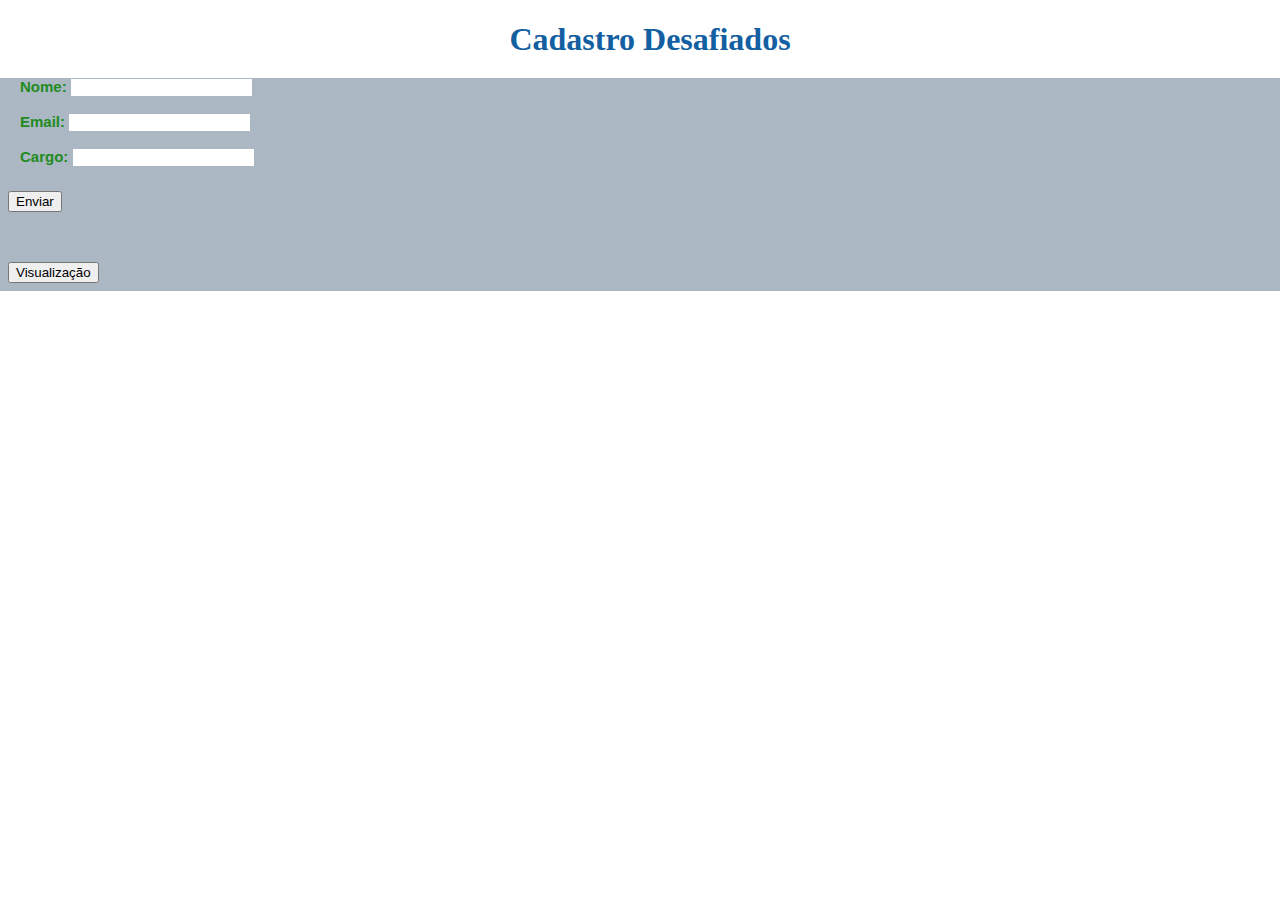
==== form.html @ 0ececd96 "Front CRUD" ====
<!DOCTYPE html>
<html lang="en">
<head>
    <meta charset="UTF-8">
    <meta http-equiv="X-UA-Compatible" content="IE=edge">
    <meta name="viewport" content="width=device-width, initial-scale=1.0">
    <title>Desafiados</title>
    <link href="crud-front.css" rel="stylesheet" media="all" />
</head>
<body>
    <h1>Cadastro Desafiados</h1>
    
    <script src="post.js"></script>
    <form onsubmit="cadastraUsuario()">
        <label for="nome">Nome:</label>
        <input name="nome" id="nome" type="text">
        <br><br>
        <label for="email">Email:</label>
        <input name="email" id="email" type="text">
        <br><br>
        <label for="cargo">Cargo:</label>
        <input name="cargo" id="cargo" type="text">
        <br><br>
        
        <button class="button" type="submit" onclick="location.reload()">Enviar</button>
        <BR><br></BR>
        <a href="index.html">
        <button class="button" type="button">Visualização</button>
        </a>
    </form>


</body>
</html>
---- crud-front.css ----
/* @import url("https://cdn.jsdelivr.net/npm/bootstrap-icons@1.9.1/font/bootstrap-icons.css%22"); */

body {
    padding: 0;
    margin: auto; 
    display: flex;
    flex-direction: column;
    flex-wrap: nowrap;
    justify-content: center;
    /* background-color: #abb8c3 */
    background-color: white;

}
td {
    border: 1px solid black;
       
}
table{
    background-color: white;
    border: 0px solid black;
}
tr{
    width: 1%;
   
}
input {
    border: none;
}

form {
    font-family: Verdana,Tahoma,sans-serif;
    font-size: 15px;
    background-color: #abb8c3
    
}

h1 {
    margin-bottom: 20px;
    margin-left: 20px;
    color: #135FA2;
    text-align: center;
    
}
.btn{
    width: 20px;
    height: 20px;
    margin: 10px;
}

textarea {
    width: 400px;
    height: 120px;
    line-height: 20px;
    max-width: 400px;
}

form label {
    margin-left: 20px;
    color: #228b1e;
    font-weight: bold;
}
.btnUdt{
    width: 20px;
    height: 20px;
     margin: 10px;
}
.head{
    color: #228b1e;
    font-size: 25px;
}
button{
    margin: 8px;
}
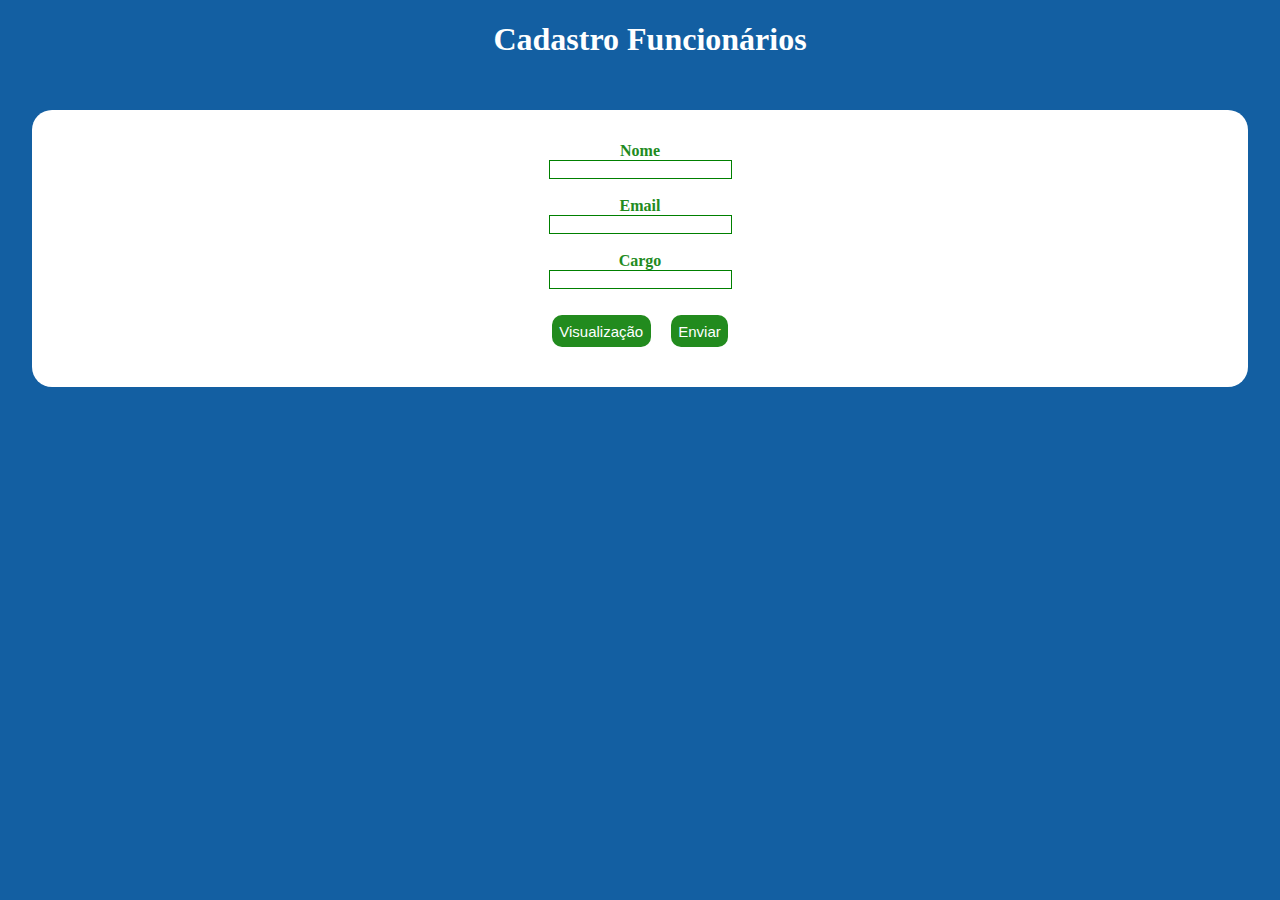
==== commit 47d2add8: "Crud Front-End" ====
--- a/form.html
+++ b/form.html
@@ -1,34 +1,43 @@
-<!DOCTYPE html>
-<html lang="en">
-<head>
-    <meta charset="UTF-8">
-    <meta http-equiv="X-UA-Compatible" content="IE=edge">
-    <meta name="viewport" content="width=device-width, initial-scale=1.0">
-    <title>Desafiados</title>
-    <link href="crud-front.css" rel="stylesheet" media="all" />
-</head>
-<body>
-    <h1>Cadastro Desafiados</h1>
-    
-    <script src="post.js"></script>
-    <form onsubmit="cadastraUsuario()">
-        <label for="nome">Nome:</label>
-        <input name="nome" id="nome" type="text">
-        <br><br>
-        <label for="email">Email:</label>
-        <input name="email" id="email" type="text">
-        <br><br>
-        <label for="cargo">Cargo:</label>
-        <input name="cargo" id="cargo" type="text">
-        <br><br>
-        
-        <button class="button" type="submit" onclick="location.reload()">Enviar</button>
-        <BR><br></BR>
-        <a href="index.html">
-        <button class="button" type="button">Visualização</button>
-        </a>
-    </form>
-
-
-</body>
+<!DOCTYPE html>
+<html lang="en">
+<head>
+    <meta charset="UTF-8">
+    <meta http-equiv="X-UA-Compatible" content="IE=edge">
+    <meta name="viewport" content="width=device-width, initial-scale=1.0">
+    <title>Desafiados</title>
+    <link href="crud-front.css" rel="stylesheet" media="all" />
+</head>
+<body>
+    <h1>Cadastro Funcionários</h1>
+    
+    <div class="content">
+        <div class="contentIn">
+    <script src="post.js"></script>
+    <form onsubmit="cadastraUsuario()">
+        <label for="nome">Nome</label>
+        <br>
+        <input class="input" name="nome" id="nome" type="text">
+        <br><br>
+        <label for="email">Email</label>
+        <br>
+        <input class="input" name="email" id="email" type="text">
+        <br><br>
+        <label for="cargo">Cargo</label>
+        <br>
+        <input class="input" name="cargo" id="cargo" type="text">
+        <br><br>
+        <a href="index.html">
+            <button class="formButton" type="button">Visualização</button>
+            </a>
+        <button class="formButton" type="submit" onclick="location.reload(), alert('Funcionário cadastrado com sucesso!')">Enviar</button>
+
+        </div>
+    </div>
+        
+
+        
+    </form>
+
+
+</body>
 </html>--- a/crud-front.css
+++ b/crud-front.css
@@ -1,73 +1,102 @@
-/* @import url("https://cdn.jsdelivr.net/npm/bootstrap-icons@1.9.1/font/bootstrap-icons.css%22"); */
-
-body {
-    padding: 0;
-    margin: auto; 
-    display: flex;
-    flex-direction: column;
-    flex-wrap: nowrap;
-    justify-content: center;
-    /* background-color: #abb8c3 */
-    background-color: white;
-
-}
-td {
-    border: 1px solid black;
-       
-}
-table{
-    background-color: white;
-    border: 0px solid black;
-}
-tr{
-    width: 1%;
-   
-}
-input {
-    border: none;
-}
-
-form {
-    font-family: Verdana,Tahoma,sans-serif;
-    font-size: 15px;
-    background-color: #abb8c3
-    
-}
-
-h1 {
-    margin-bottom: 20px;
-    margin-left: 20px;
-    color: #135FA2;
-    text-align: center;
-    
-}
-.btn{
-    width: 20px;
-    height: 20px;
-    margin: 10px;
-}
-
-textarea {
-    width: 400px;
-    height: 120px;
-    line-height: 20px;
-    max-width: 400px;
-}
-
-form label {
-    margin-left: 20px;
-    color: #228b1e;
-    font-weight: bold;
-}
-.btnUdt{
-    width: 20px;
-    height: 20px;
-     margin: 10px;
-}
-.head{
-    color: #228b1e;
-    font-size: 25px;
-}
-button{
-    margin: 8px;
-}+/* @import url("https://cdn.jsdelivr.net/npm/bootstrap-icons@1.9.1/font/bootstrap-icons.css%22"); */
+
+body {
+    padding: 0;
+    margin: 0; 
+    background-color:#135FA2;
+
+}
+.content{
+    padding: 2em;
+}
+.contentIn{
+    padding: 2em;
+    border-radius: 20px;
+    background-color: white;
+}
+
+table{
+    background-color: white;
+    width: 100%;
+    
+}
+tr{
+    width: 1%;
+   
+}
+.input {
+    border: 1px solid green;
+}
+input{
+    border: 0px;
+}
+
+h1 {
+    margin-bottom: 20px;
+    margin-left: 20px;
+    color: white;
+    text-align: center;
+    border-color: white;
+    
+    
+}
+.btn{
+    width: 20px;
+    height: 20px;
+    margin: 10px;
+    cursor: pointer;
+}
+
+textarea {
+    width: 400px;
+    height: 120px;
+    line-height: 20px;
+    max-width: 400px;
+}
+
+form label {
+    color: #228b1e;
+    font-weight: bold;
+    
+}
+.btnUdt{
+    width: 20px;
+    height: 20px;
+    margin: 10px;
+    cursor: pointer;
+}
+.head{
+    color: #228b1e;
+    font-size: 25px;
+}
+
+.button{
+    margin-right: 35px;
+    background-color: #228b1e;
+    border: 0px;
+    color: #ffffff;
+    padding: 0.5em;
+    cursor: pointer;
+    float: right;
+    font-size: 15px;
+    border-radius: 10px;
+}
+.formButton{
+    margin: 8px;
+    background-color: #228b1e;
+    border: 0px;
+    color: #ffffff;
+    padding: 0.5em;
+    cursor: pointer;
+    border-radius: 10px;
+    font-size: 15px;
+    text-align: center;
+} 
+form{
+    text-align: center;
+}
+a{
+    text-decoration: none;
+}
+
+
